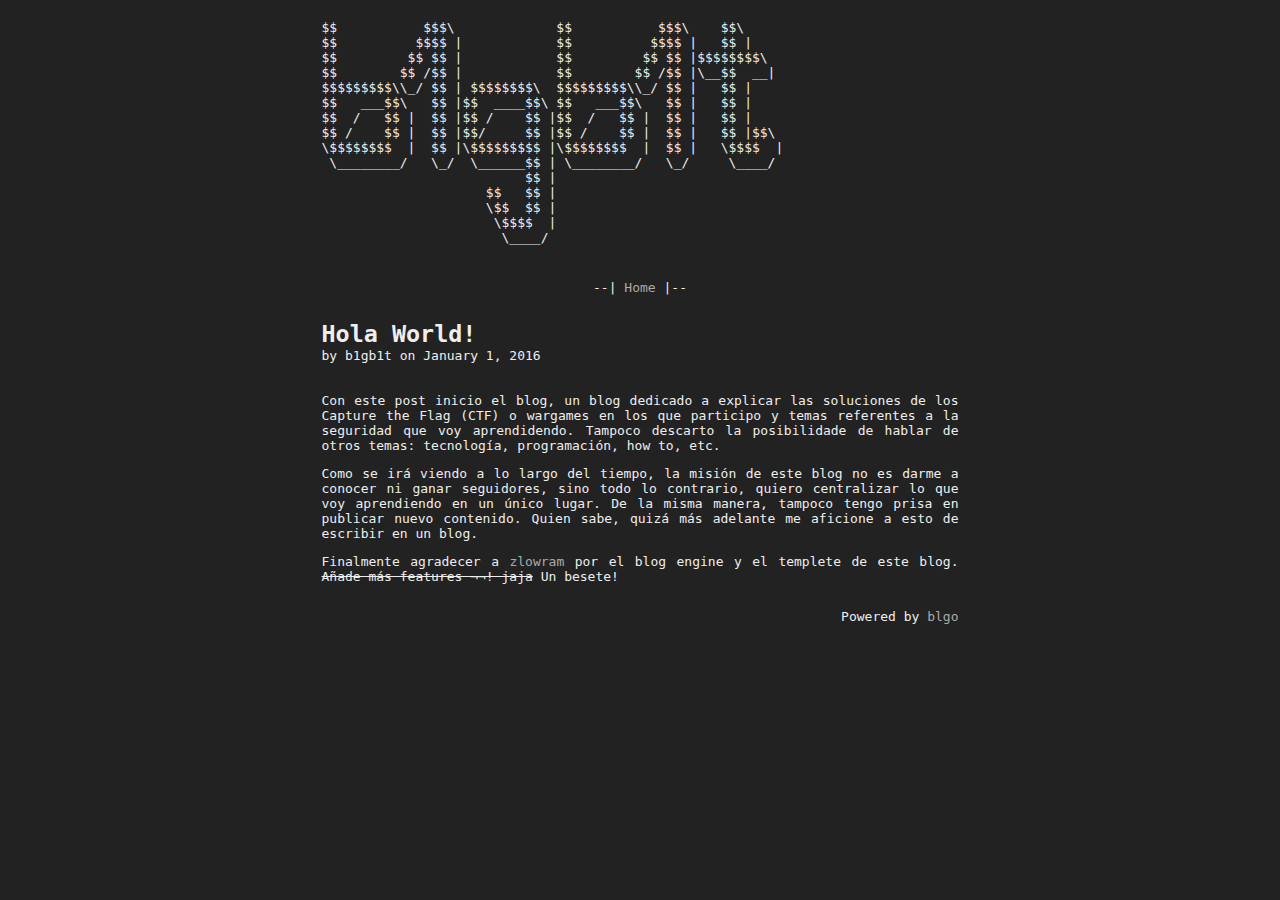
==== 2016/1/1/hola-world/index.html @ 7dcb0efa "First blog page" ====
<html>
    <head>
        <title>b1gb1t</title>
        <link href="/css/style.css" rel="stylesheet">
        <link href="/css/doxy.css" type="text/css" rel="stylesheet" />
        <script type="text/javascript" src="/js/prettify.js"></script>
        <meta charset="utf-8"> 
    </head>
    <body onload="prettyPrint()">

        <div class="container">

            <div class="site-nav">

            </div><!-- /.site-nav -->

            <div class="site-header">
	           <pre>
$$           $$$\             $$           $$$\    $$\
$$          $$$$ |            $$          $$$$ |   $$ |
$$         $$ $$ |            $$         $$ $$ |$$$$$$$$\
$$        $$ /$$ |            $$        $$ /$$ |\__$$  __|
$$$$$$$$$\\_/ $$ | $$$$$$$$\  $$$$$$$$$\\_/ $$ |   $$ |
$$   ___$$\   $$ |$$  ____$$\ $$   ___$$\   $$ |   $$ |
$$  /   $$ |  $$ |$$ /    $$ |$$  /   $$ |  $$ |   $$ |
$$ /    $$ |  $$ |$$/     $$ |$$ /    $$ |  $$ |   $$ |$$\
\$$$$$$$$  |  $$ |\$$$$$$$$$ |\$$$$$$$$  |  $$ |   \$$$$  |
 \________/   \_/  \______$$ | \________/   \_/     \____/
                          $$ |
                     $$   $$ |
                     \$$  $$ |
                      \$$$$  |
                       \____/
                </pre>				    
	    </div><!-- /.site-header -->

            <div class="row">
                <div class="nav-bar">
                    --| <a href="/">Home</a> |--
                </div><!-- /.nav-bar -->

                <div class="blog-post">
                    <h2 class="post-title">Hola World!</h2>
                    <p class="post-meta">by b1gb1t on January 1, 2016</p> 
                    <p>Con este post inicio el blog, un blog dedicado a explicar las soluciones de los Capture the Flag (CTF) o wargames en los que participo y temas referentes a la seguridad que voy aprendidendo. Tampoco descarto la posibilidade de hablar de otros temas: tecnología, programación, how to, etc.</p>

<p>Como se irá viendo a lo largo del tiempo, la misión de este blog no es darme a conocer ni ganar seguidores, sino todo lo contrario, quiero centralizar lo que voy aprendiendo en un único lugar. De la misma manera, tampoco tengo prisa en publicar nuevo contenido.
Quien sabe, quizá más adelante me aficione a esto de escribir en un blog.</p>

<p>Finalmente agradecer a <a href="https://github.com/zlowram">zlowram</a> por el blog engine y el templete de este blog. <del>Añade más features ¬¬! jaja</del>
Un besete!</p>

                    <div id="disqus_thread"></div>
<script type="text/javascript">
    /* * * CONFIGURATION VARIABLES: EDIT BEFORE PASTING INTO YOUR WEBPAGE * * */
var disqus_shortname = 'blgo'; // required: replace example with your forum shortname
var disqus_identifier = '/2016/1/1/hola-world/';

/* * * DON'T EDIT BELOW THIS LINE * * */
(function() {
 var dsq = document.createElement('script'); dsq.type = 'text/javascript'; dsq.async = true;
 dsq.src = '//' + disqus_shortname + '.disqus.com/embed.js';
 (document.getElementsByTagName('head')[0] || document.getElementsByTagName('body')[0]).appendChild(dsq);
 })();
</script>
<noscript>Please enable JavaScript to view the <a href="https://disqus.com/?ref_noscript">comments powered by Disqus.</a></noscript>

                </div><!-- /.blog-post -->

            </div><!-- /.row -->

        </div><!-- /.container -->
        <div class="footer">
            Powered by <a href="http://github.com/zlowram/blgo">blgo</a> 
        </div><!-- /.footer -->
    </body>
</html>
---- css/style.css ----
body {
    font-family: monospace;
    background: #222222;
    color: #eeeeee;
    width: 49em;
    margin: 20px auto;
}

a {
    color: #aaaaaa;
    text-decoration: none;
}

a:hover {
    color: #E18A07;
}

.nav-bar {
    text-align: center; 
    margin: 20px auto;
}

.blog-post {
    margin: 25px auto;
    font-size: 1em;
    text-align: justify;
}

.post-title {
    margin-bottom: 0;
    font-size: 1.8em;
}

.post-meta {
    margin: 0 0 30px 0;
}

.read-more {
    text-align: right;
}

.footer {
    text-align: right;
}
---- css/doxy.css ----
pre .str,code .str{color:#fec243}pre .kwd,code .kwd{color:#8470FF}pre .com,code .com{color:#32cd32;font-style:italic}pre .typ,code .typ{color:#6ecbcc}pre .lit,code .lit{color:#d06}pre .pun,code .pun{color:#8B8970}pre .pln,code .pln{color:#f0f0f0}pre .tag,code .tag{color:#9c9cff}pre .htm,code .htm{color:#dda0dd}pre .xsl,code .xsl{color:#d0a0d0}pre .atn,code .atn{color:#46eeee;font-weight:400}pre .atv,code .atv{color:#EEB4B4}pre .dec,code .dec{color:#3387CC}a{text-decoration:none}pre.prettyprint,code.prettyprint{font-family:'Droid Sans Mono','CPMono_v07 Bold','Droid Sans';font-weight:700;font-size:9pt;background-color:#0f0f0f;-moz-border-radius:8px;-webkit-border-radius:8px;-o-border-radius:8px;-ms-border-radius:8px;-khtml-border-radius:8px;border-radius:8px}pre.prettyprint{width:95%;margin:1em auto;padding:1em;white-space:pre-wrap}pre.prettyprint a,code.prettyprint a{text-decoration:none}ol.linenums{margin-top:0;margin-bottom:0;color:#8B8970}li.L0,li.L1,li.L2,li.L3,li.L5,li.L6,li.L7,li.L8{list-style-type:none}@media print{pre.prettyprint,code.prettyprint{background-color:#fff}pre .str,code .str{color:#088}pre .kwd,code .kwd{color:#006;font-weight:700}pre .com,code .com{color:#oc3;font-style:italic}pre .typ,code .typ{color:#404;font-weight:700}pre .lit,code .lit{color:#044}pre .pun,code .pun{color:#440}pre .pln,code .pln{color:#000}pre .tag,code .tag{color:#b66ff7;font-weight:700}pre .htm,code .htm{color:#606;font-weight:700}pre .xsl,code .xsl{color:#606;font-weight:700}pre .atn,code .atn{color:#c71585;font-weight:400}pre .atv,code .atv{color:#088;font-weight:400}}
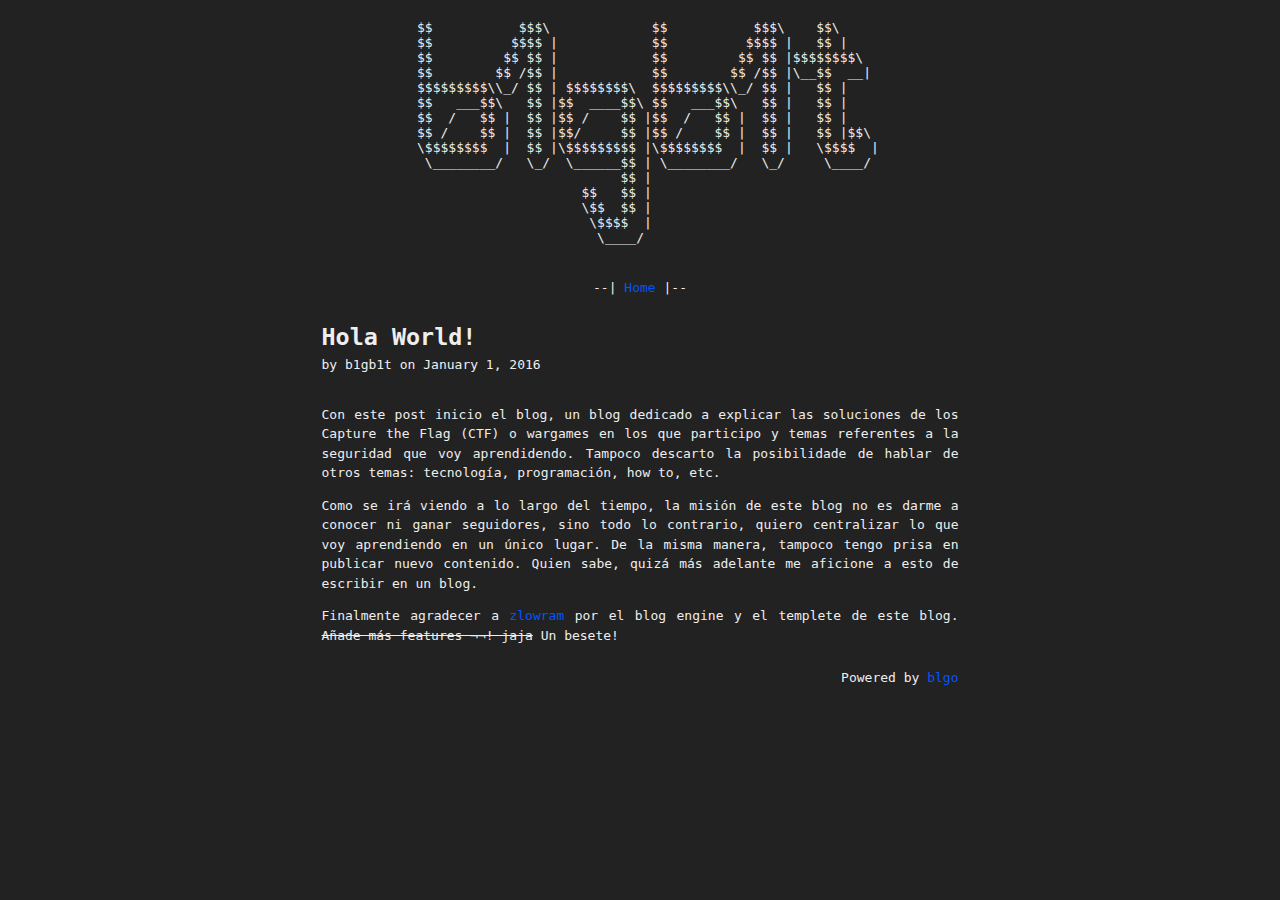
==== commit 409a46c1: "New entry and change css" ====
--- a/2016/1/1/hola-world/index.html
+++ b/2016/1/1/hola-world/index.html
@@ -15,7 +15,8 @@
             </div><!-- /.site-nav -->
 
             <div class="site-header">
-	           <pre>
+                <div id="banner">
+                    <pre>
 $$           $$$\             $$           $$$\    $$\
 $$          $$$$ |            $$          $$$$ |   $$ |
 $$         $$ $$ |            $$         $$ $$ |$$$$$$$$\
@@ -31,7 +32,8 @@
                      \$$  $$ |
                       \$$$$  |
                        \____/
-                </pre>				    
+                    </pre>
+                </div>
 	    </div><!-- /.site-header -->
 
             <div class="row">
--- a/css/style.css
+++ b/css/style.css
@@ -7,7 +7,7 @@
 }
 
 a {
-    color: #aaaaaa;
+    color: #0055ff;
     text-decoration: none;
 }
 
@@ -20,10 +20,16 @@
     margin: 20px auto;
 }
 
+#banner {
+    width: 70%;
+    margin: auto;
+}
+
 .blog-post {
     margin: 25px auto;
     font-size: 1em;
     text-align: justify;
+    line-height: 1.5;
 }
 
 .post-title {
